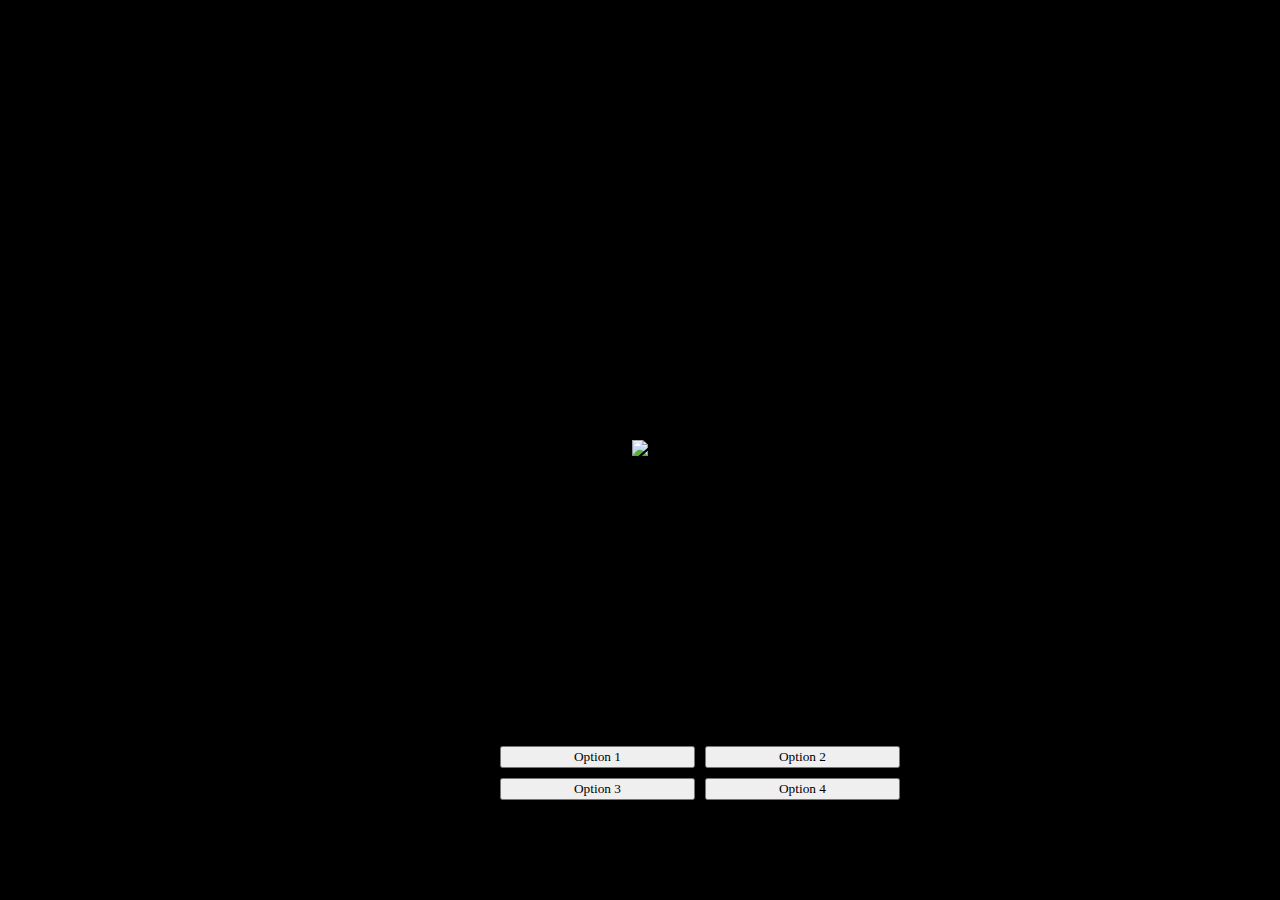
==== gamestart.html @ 77cdecc9 "added a new html and css. this will help me move throughout the game and within this, finally made m" ====
<!DOCTYPE html>
<html lang="en">
<head>
    <meta charset="UTF-8">
    <meta name="viewport" content="width=device-width, initial-scale=1.0">
    <link rel="stylesheet" href="part2.css">
    <script defer src="app.js"></script>
    <title>Document</title>
    
</head>
<body style="background-color:black">

    <div class ="image">
        <center><img src="/pictures/camila-quintero-franco-mC852jACK1g-unsplash.jpg" height="700"></center>
        <div id="text">
        <div class="container">

                <div id = "option-buttons" class="btn-grid">
                    <button class="btn">Option 1</button>
                    <button class="btn">Option 2</button>
                    <button class="btn">Option 3</button>
                    <button class="btn">Option 4</button>
                </div>
            </div>

        </div>

</div>
</div> 
    
    <div class="start">
    </div>
    <script>
        alert("welcome");
        alert("within this game.. your choices determend the outcome of the game")
        alert("every choice you make...")
        alert("so be careful...")
    </script>
</body>
</html>
---- part2.css ----
*, *::before, *::after
  {
      box-sizing: border-box;
      font-family: papyrus;
  }

  body{
      padding:0;
      margin: 0;
      display: flex;
      justify-content: center;
      align-items: center;
      width: 100vw;
      height: 100vh;
      
  }

  .container{
      width: 400px;
      padding: 0px;
      border-radius: 10px;
      box-shadow:  0 0 10px 2px;
      position: absolute;
      bottom: 100px;
      right: 500px;
      left: 500px;
  }

  .btn-grid{
      display:grid;
      grid-template-columns: repeat(2,auto);
      gap: 10px;
      margin-top: 20px;
  }

  h1{
    color: white;
    font-family: papyrus;
    font-size: 80px;
    padding: 0 0 0 0;
    margin: 0 0 0 0;
}
.text{
    position: absolute;
    bottom: 300px;
    right: 500px;
    background-color: clear;
    color: white;
    padding-left: 0px;
    padding-right: 0px;
}
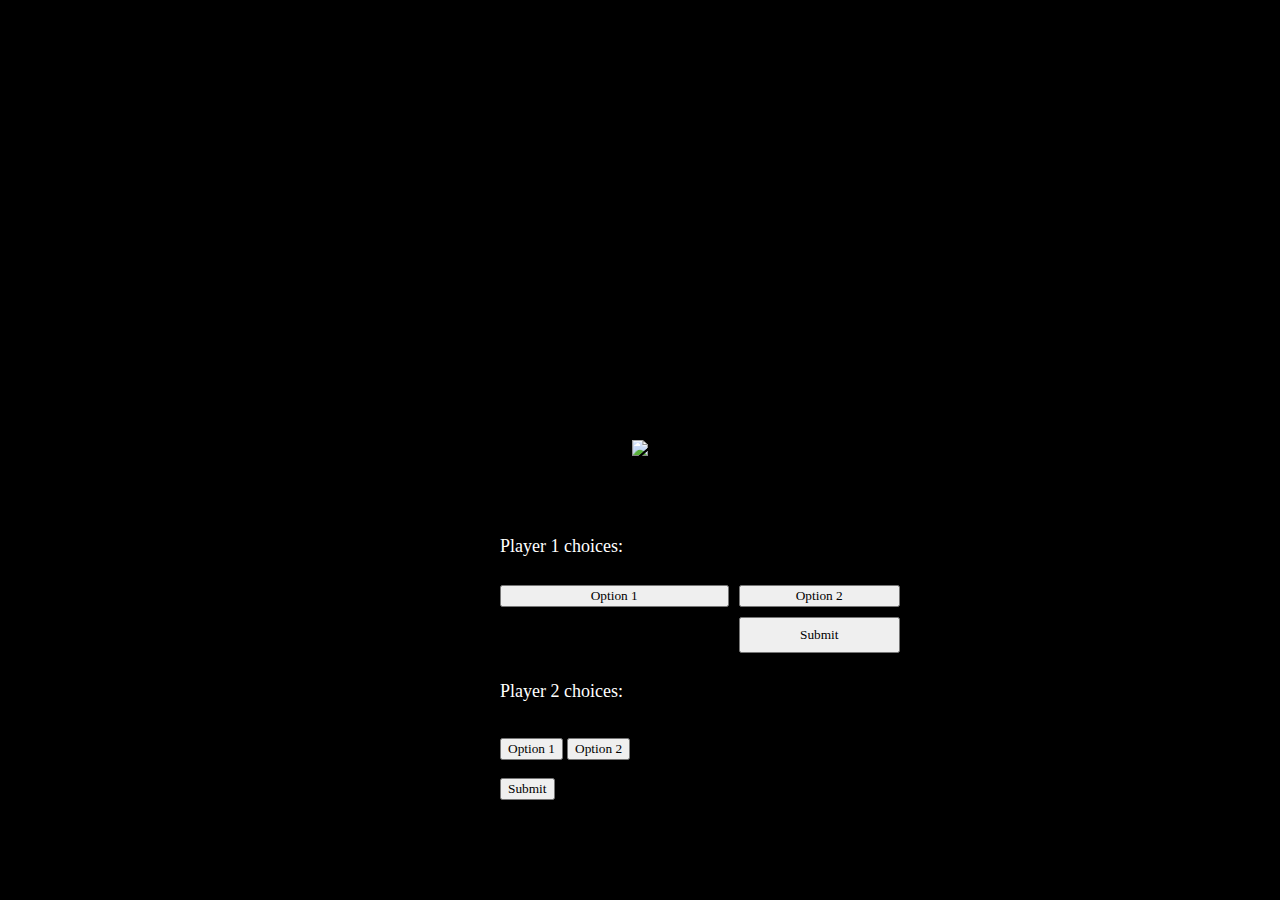
==== commit c17dade6: "got the code to loop if there is a tie within the RPS function" ====
--- a/gamestart.html
+++ b/gamestart.html
@@ -16,10 +16,23 @@
         <div class="container">
 
                 <div id = "option-buttons" class="btn-grid">
-                    <button class="btn">Option 1</button>
-                    <button class="btn">Option 2</button>
-                    <button class="btn">Option 3</button>
-                    <button class="btn">Option 4</button>
+
+                    <p style="color:white;font-size:18px;">Player 1 choices: </p>
+                    <br>
+                    <button class="btn" onclick="choose('PB&J')" id="result">Option 1</button>
+                    <button class="btn" onclick="choose('Cereal')" id ="result">Option 2</button>
+                    <br>
+                    <br>
+                    <button onClick="test()" id="off">Submit</button>
+                    <div id="game">
+                        <p style="color:white;font-size:18px;">Player 2 choices: </p>
+                        <br>
+                        <button class="btn" onclick="choose2('PB&J')" id="result1">Option 1</button>
+                        <button class="btn" onclick="choose2('Cereal')" id ="result1">Option 2</button>
+                        <br>
+                        <br>
+                        <button onClick="test1()" id="off1">Submit</button>
+                    </div>
                 </div>
             </div>
 
@@ -35,6 +48,10 @@
         alert("within this game.. your choices determend the outcome of the game")
         alert("every choice you make...")
         alert("so be careful...")
+
+        function pageRedirect() {
+          window.location.href = "";
+        } 
     </script>
 </body>
 </html>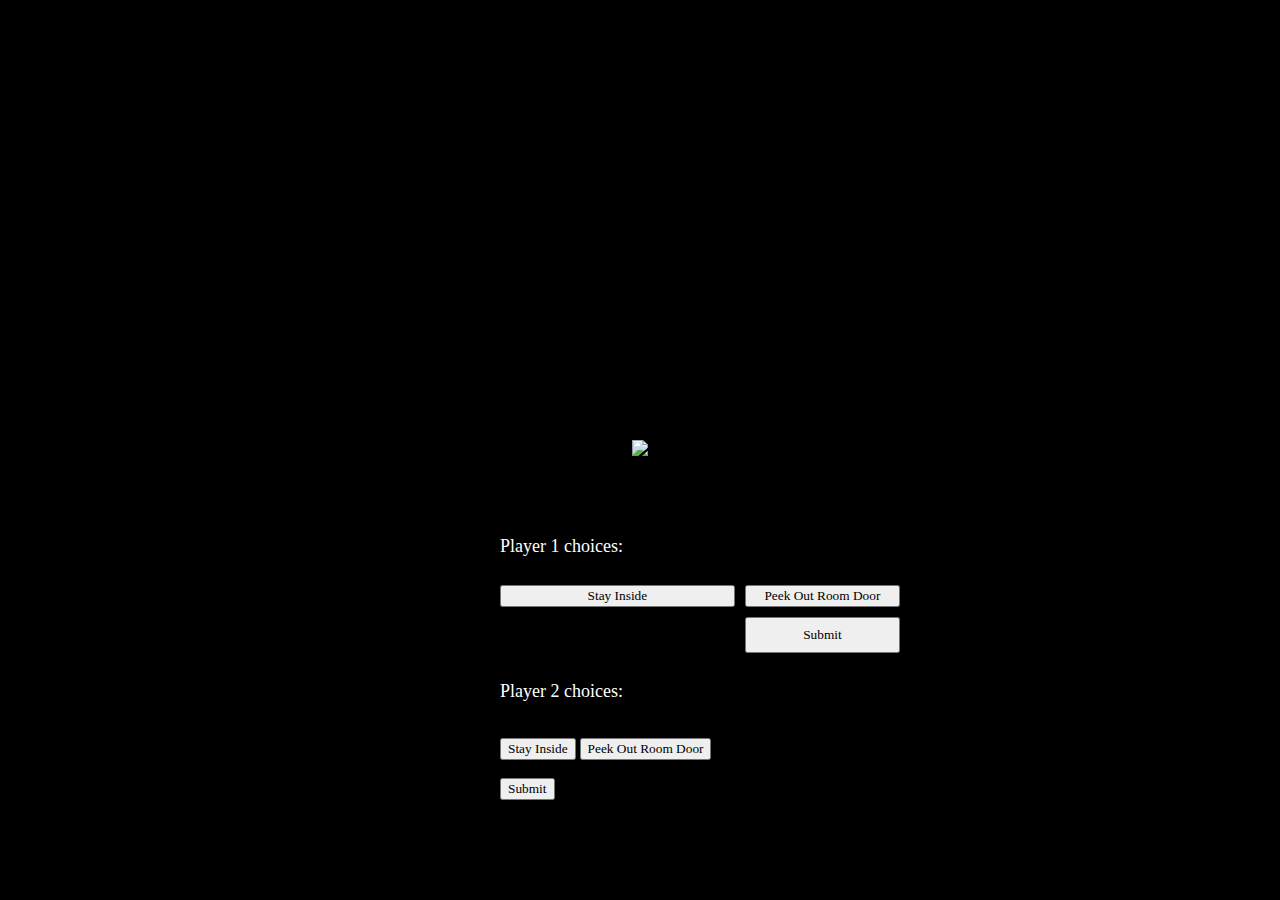
==== commit d7d4bbe3: "this is where the choices will be determined..." ====
--- a/gamestart.html
+++ b/gamestart.html
@@ -19,16 +19,16 @@
 
                     <p style="color:white;font-size:18px;">Player 1 choices: </p>
                     <br>
-                    <button class="btn" onclick="choose('PB&J')" id="result">Option 1</button>
-                    <button class="btn" onclick="choose('Cereal')" id ="result">Option 2</button>
+                    <button class="btn" onclick="choose('Stay Inside')" id="result">Stay Inside</button>
+                    <button class="btn" onclick="choose('Peek Out Room Door')" id ="result">Peek Out Room Door</button>
                     <br>
                     <br>
                     <button onClick="test()" id="off">Submit</button>
                     <div id="game">
                         <p style="color:white;font-size:18px;">Player 2 choices: </p>
                         <br>
-                        <button class="btn" onclick="choose2('PB&J')" id="result1">Option 1</button>
-                        <button class="btn" onclick="choose2('Cereal')" id ="result1">Option 2</button>
+                        <button class="btn" onclick="choose2('Stay Inside')" id="result1">Stay Inside</button>
+                        <button class="btn" onclick="choose2('Peek Out Room Door')" id ="result1">Peek Out Room Door</button>
                         <br>
                         <br>
                         <button onClick="test1()" id="off1">Submit</button>
@@ -54,4 +54,4 @@
         } 
     </script>
 </body>
-</html>+</html> 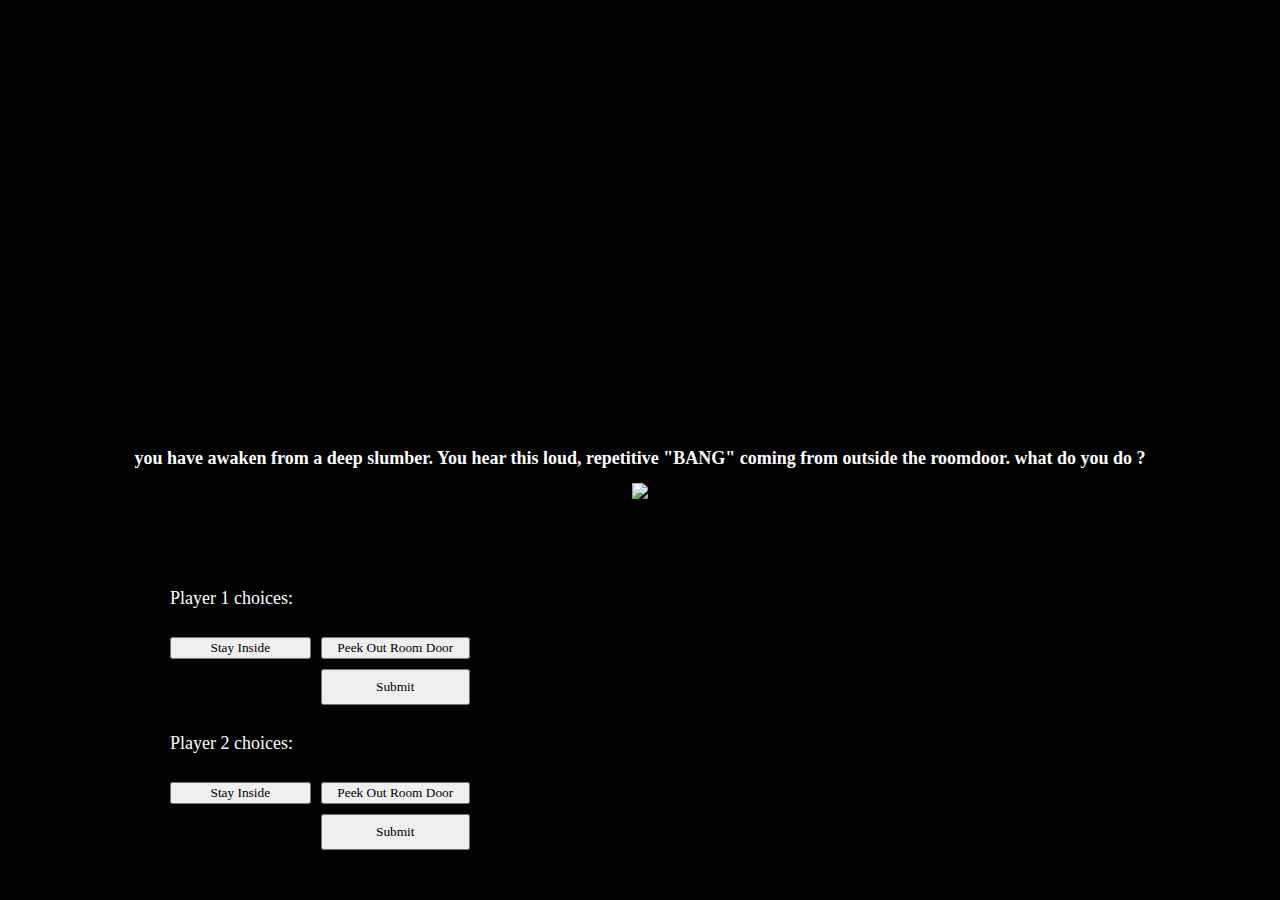
==== commit 65e47db9: "added hover so you can see what choice you have selected" ====
--- a/gamestart.html
+++ b/gamestart.html
@@ -6,17 +6,21 @@
     <link rel="stylesheet" href="part2.css">
     <script defer src="app.js"></script>
     <title>Document</title>
-    
 </head>
 <body style="background-color:black">
-
+    
     <div class ="image">
-        <center><img src="/pictures/camila-quintero-franco-mC852jACK1g-unsplash.jpg" height="700"></center>
+        <br>
+        <br>
+        <h2 style="color:white;font-size:18px;">you have awaken from a deep slumber. You hear this loud, repetitive "BANG" coming from outside the roomdoor. what do you do ? </h2>
+        <center><img src="/pictures/door.jpeg" height="700"></center>
+        
         <div id="text">
         <div class="container">
-
+            
                 <div id = "option-buttons" class="btn-grid">
-
+                    
+                    
                     <p style="color:white;font-size:18px;">Player 1 choices: </p>
                     <br>
                     <button class="btn" onclick="choose('Stay Inside')" id="result">Stay Inside</button>
@@ -24,15 +28,17 @@
                     <br>
                     <br>
                     <button onClick="test()" id="off">Submit</button>
-                    <div id="game">
-                        <p style="color:white;font-size:18px;">Player 2 choices: </p>
-                        <br>
-                        <button class="btn" onclick="choose2('Stay Inside')" id="result1">Stay Inside</button>
-                        <button class="btn" onclick="choose2('Peek Out Room Door')" id ="result1">Peek Out Room Door</button>
-                        <br>
-                        <br>
-                        <button onClick="test1()" id="off1">Submit</button>
-                    </div>
+                </div>
+                <div id = "option-buttons" class = "btn-grid">
+
+                    <p style="color:white;font-size:18px;">Player 2 choices: </p>
+                    <br>
+                    <button class="btn" onclick="choose2('Stay Inside')" id="result1">Stay Inside</button>
+                    <button class="btn" onclick="choose2('Peek Out Room Door')" id ="result1">Peek Out Room Door</button>
+                    <br>
+                    <br>
+                    <button class="green" onClick="test1()" id="off1">Submit</button>
+                    
                 </div>
             </div>
 
@@ -44,14 +50,14 @@
     <div class="start">
     </div>
     <script>
-        alert("welcome");
-        alert("within this game.. your choices determend the outcome of the game")
-        alert("every choice you make...")
-        alert("so be careful...")
+        function pageRedirect() {
+          window.location.href = "peek.html";
+        } 
 
-        function pageRedirect() {
-          window.location.href = "";
+        function pageRedirect1() {
+          window.location.href = "inside.html";
         } 
     </script>
+    
 </body>
 </html> --- a/part2.css
+++ b/part2.css
@@ -16,24 +16,24 @@
   }
 
   .container{
-      width: 400px;
+      width: 300px;
       padding: 0px;
-      border-radius: 10px;
-      box-shadow:  0 0 10px 2px;
+      border-radius: 20px;
+      box-shadow:  0 0 10px 0px;
       position: absolute;
-      bottom: 100px;
-      right: 500px;
-      left: 500px;
+      bottom: 50px;
+      right: 810px;
+     
   }
 
   .btn-grid{
       display:grid;
       grid-template-columns: repeat(2,auto);
       gap: 10px;
-      margin-top: 20px;
+      margin-top: 10px;
   }
 
-  h1{
+  h1 , h5{
     color: white;
     font-family: papyrus;
     font-size: 80px;
@@ -48,4 +48,8 @@
     color: white;
     padding-left: 0px;
     padding-right: 0px;
-}+}
+ /* button infomation was founded here: 
+  https://www.w3schools.com/howto/tryit.asp?filename=tryhow_css_buttons_animate3 */
+
+  .btn:hover{background-color: red}